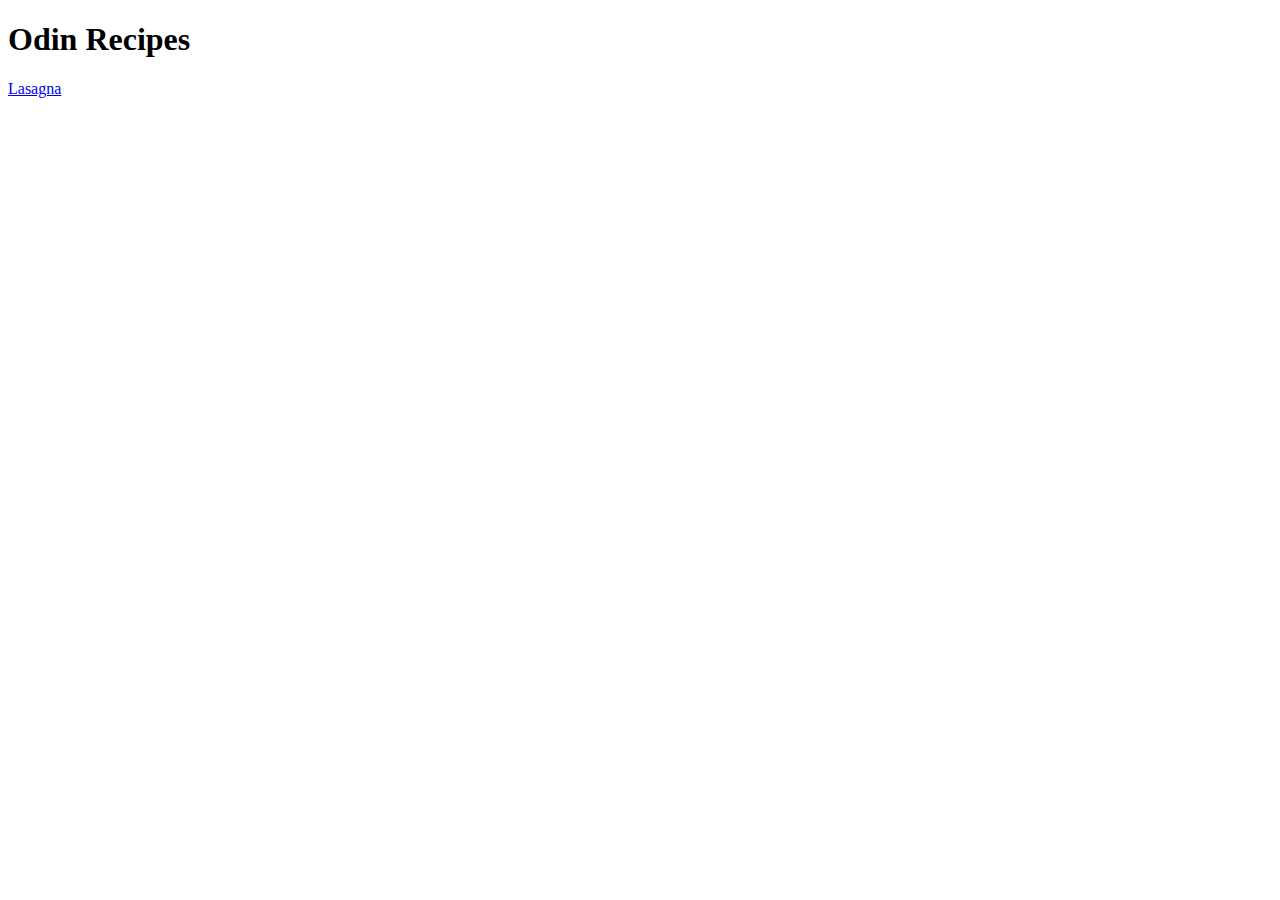
==== index.html @ 8bf4a42e "completed most things" ====
<!DOCTYPE html>
<html lang="en">
<head>
    <meta charset="UTF-8">
    <meta http-equiv="X-UA-Compatible" content="IE=edge">
    <meta name="viewport" content="width=device-width, initial-scale=1.0">
    <title>Odin Recipes</title>
</head>
<body>
    <h1>Odin Recipes</h1>
    <a href="./recipes/lasagna.html">Lasagna</a>
</body>
</html>
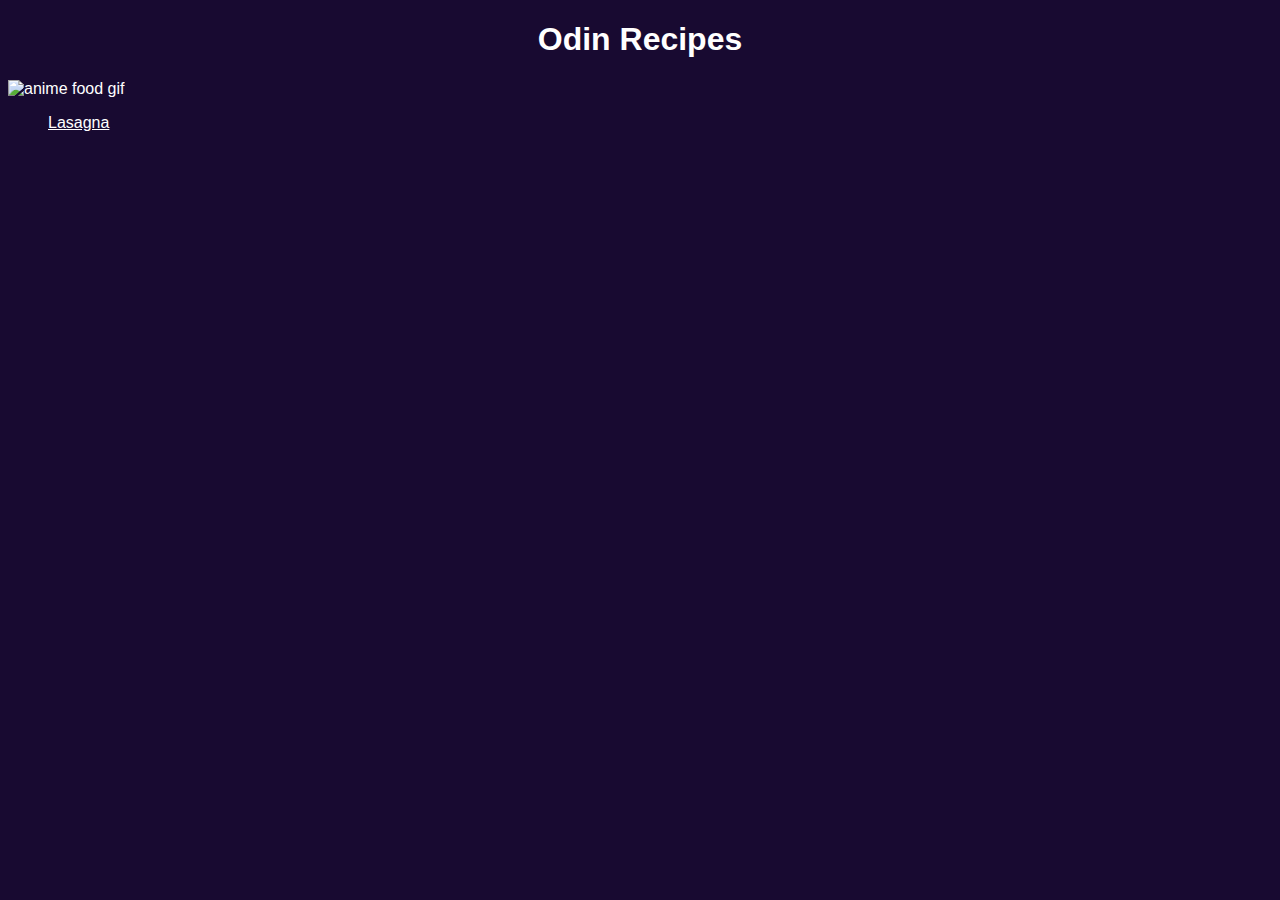
==== commit 32eee912: "added some style" ====
--- a/index.html
+++ b/index.html
@@ -5,9 +5,14 @@
     <meta http-equiv="X-UA-Compatible" content="IE=edge">
     <meta name="viewport" content="width=device-width, initial-scale=1.0">
     <title>Odin Recipes</title>
+    <link rel="stylesheet" href="./styles.css">
 </head>
 <body>
     <h1>Odin Recipes</h1>
-    <a href="./recipes/lasagna.html">Lasagna</a>
+    <img src="https://c.tenor.com/Vei5ISMlVgEAAAAd/anime-food.gif" alt="anime food gif">
+    <ol>
+        <a href="./recipes/lasagna.html">Lasagna</a>
+    </ol>
+    
 </body>
 </html>--- a/styles.css
+++ b/styles.css
@@ -0,0 +1,12 @@
+* {
+    background-color: rgb(24, 10, 49);
+    color: white;
+    font-family: Helvetica;
+}
+
+h1 {
+    text-align: center;
+}
+
+
+
